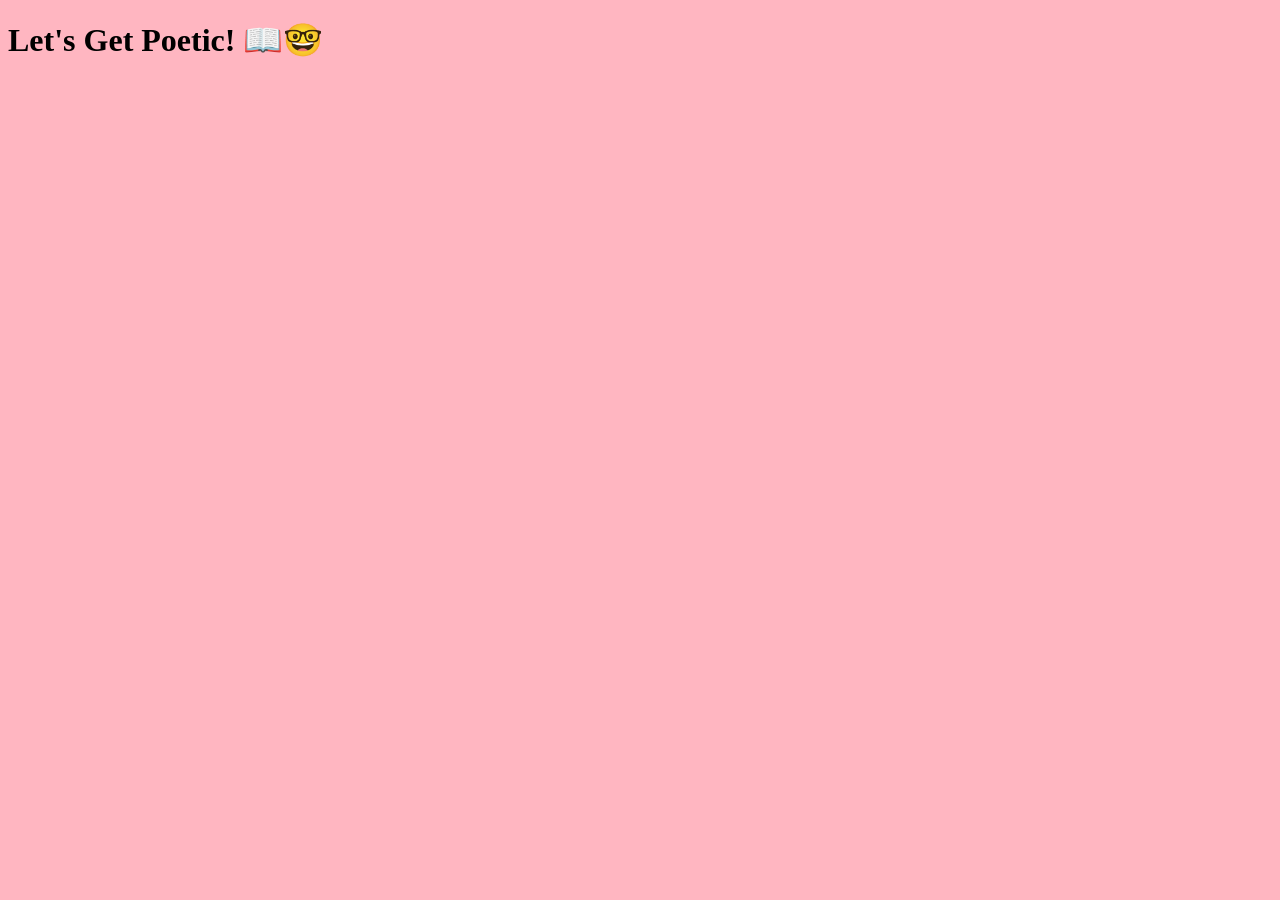
==== PoemGenerator.html @ 8ca86cfa "Initial Commit" ====
<!DOCTYPE html>
<html lang="en">
  <head>
    <meta charset="UTF-8" />
    <meta name="viewport" content="width=device-width, initial-scale=1.0" />
    <link rel="stylesheet" href="src/style.css" />
    <title>AI Poem Generator</title>
  </head>
  <body>
    <h1>Let's Get Poetic! 📖🤓</h1>
    <script src="src/config.js"></script>
    <script src="src/script.js"></script>
  </body>
</html>
---- src/style.css ----
body {
  background-color: lightpink;
}
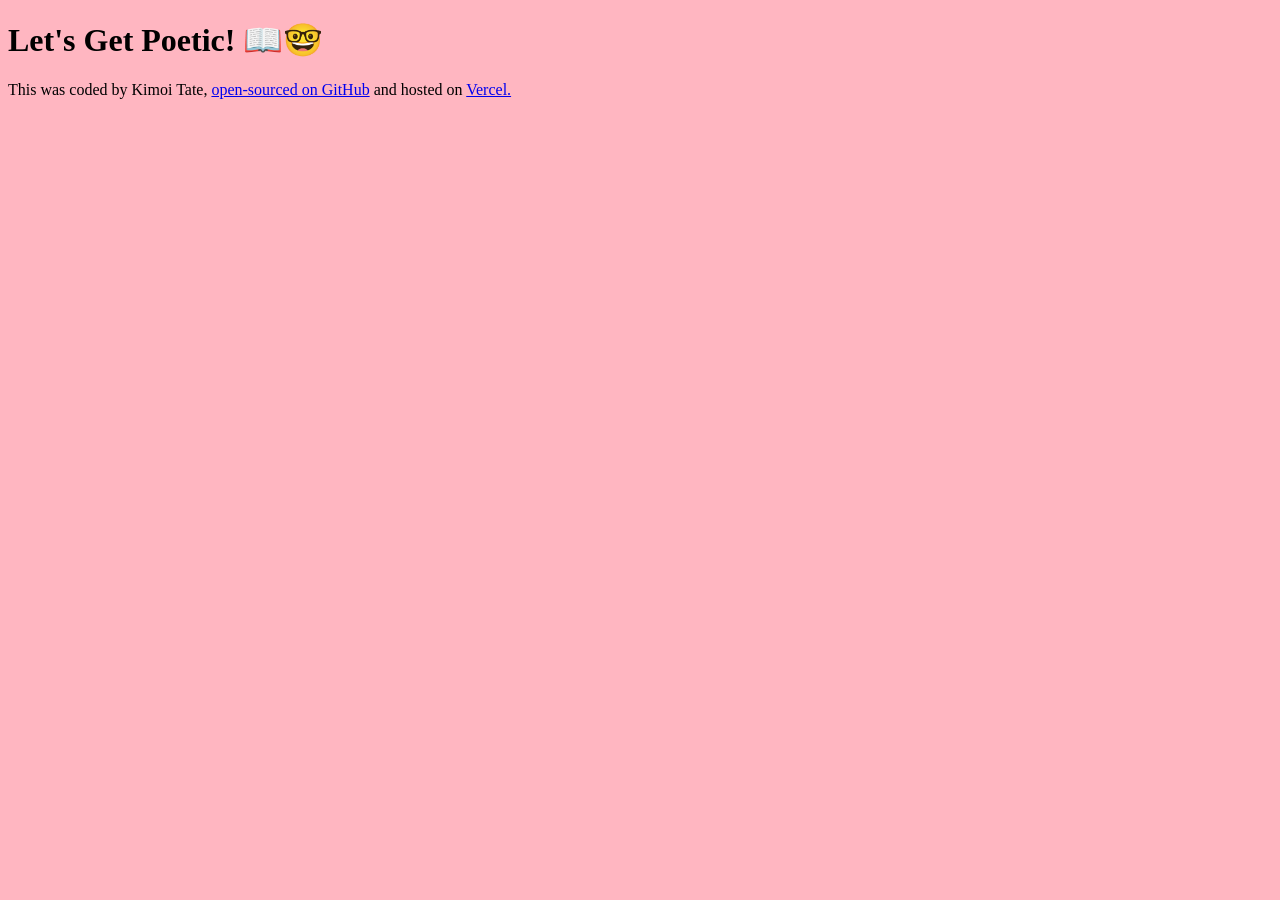
==== commit 34b0d1ad: "Added GitHub and Vercel links" ====
--- a/PoemGenerator.html
+++ b/PoemGenerator.html
@@ -8,6 +8,16 @@
   </head>
   <body>
     <h1>Let's Get Poetic! 📖🤓</h1>
+    <footer>
+      This was coded by Kimoi Tate,
+      <a href="https://github.com/KymchiNoodle/Poem-Generator">
+        open-sourced on GitHub</a
+      >
+      and hosted on
+      <a href="https://vercel.com/kymchinoodles-projects/poem-generator">
+        Vercel.
+      </a>
+    </footer>
     <script src="src/config.js"></script>
     <script src="src/script.js"></script>
   </body>
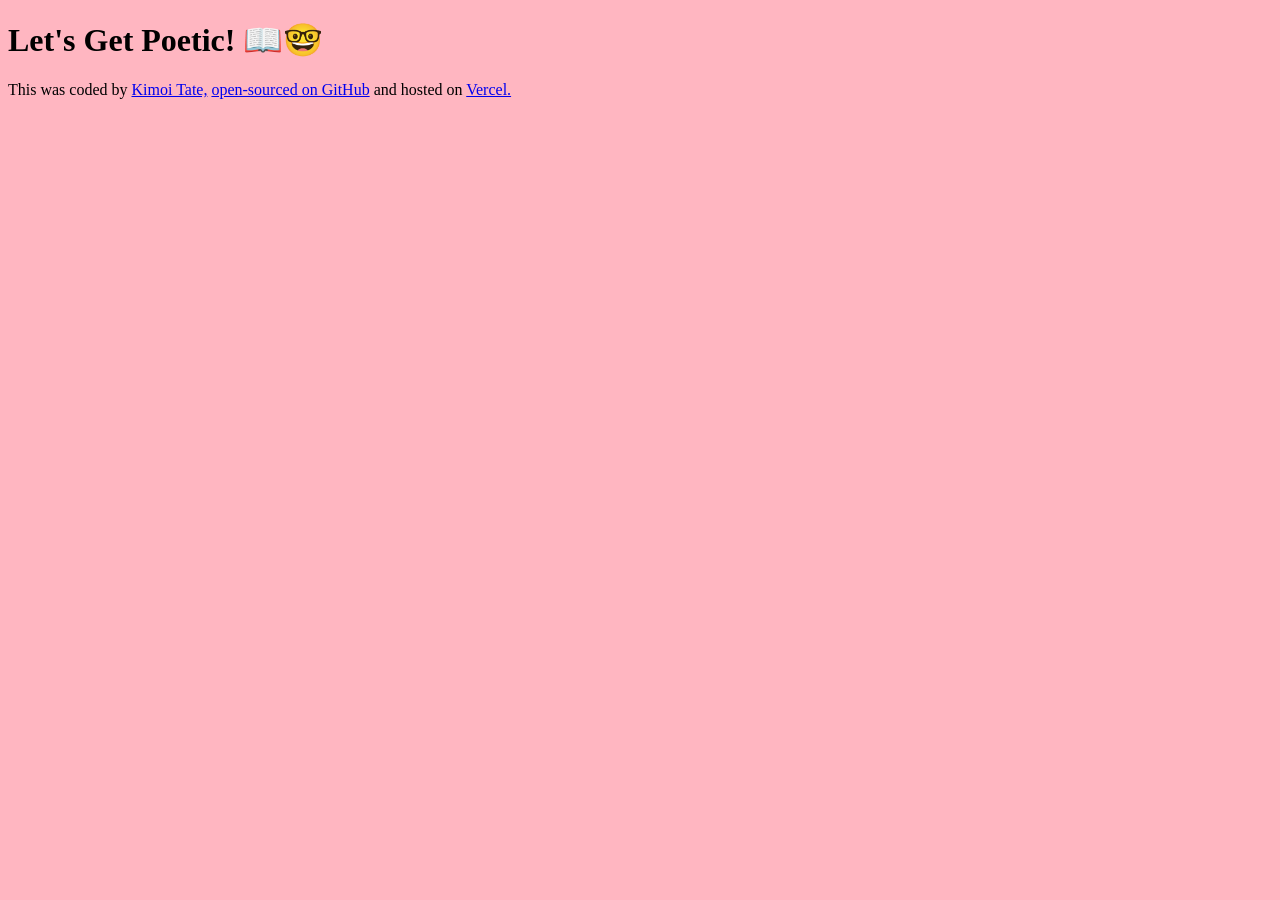
==== commit bfdd2248: "Added links" ====
--- a/PoemGenerator.html
+++ b/PoemGenerator.html
@@ -9,12 +9,16 @@
   <body>
     <h1>Let's Get Poetic! 📖🤓</h1>
     <footer>
-      This was coded by Kimoi Tate,
-      <a href="https://github.com/KymchiNoodle/Poem-Generator">
+      This was coded by
+      <a href="https://github.com/KymchiNoodle" target="_blank">Kimoi Tate,</a>
+      <a href="https://github.com/KymchiNoodle/Poem-Generator" target="_blank">
         open-sourced on GitHub</a
       >
       and hosted on
-      <a href="https://vercel.com/kymchinoodles-projects/poem-generator">
+      <a
+        href="https://vercel.com/kymchinoodles-projects/poem-generator"
+        target="_blank"
+      >
         Vercel.
       </a>
     </footer>
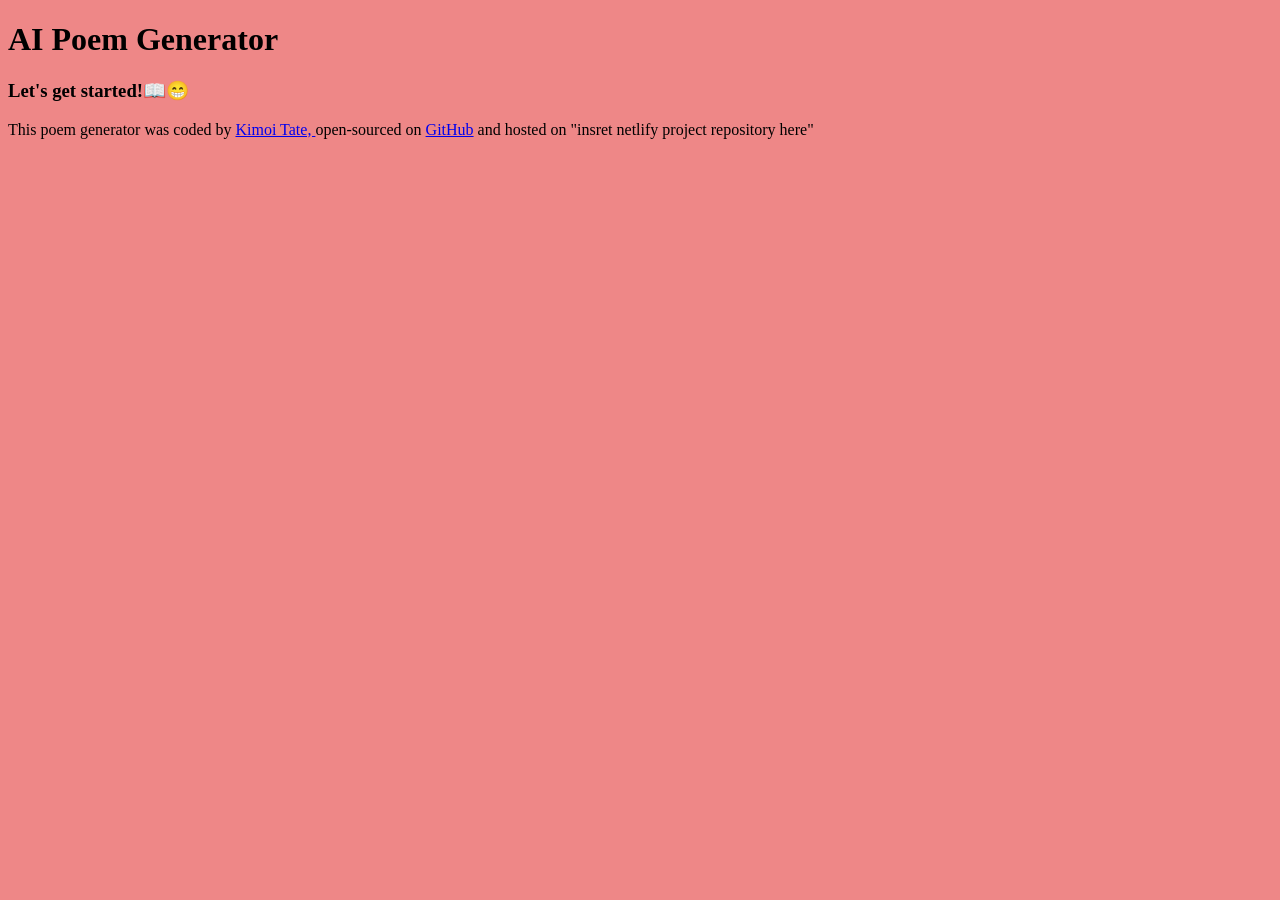
==== commit 1370564a: "Changed the HTML and CSS" ====
--- a/PoemGenerator.html
+++ b/PoemGenerator.html
@@ -1,28 +1,16 @@
-<!DOCTYPE html>
+<!doctype html>
 <html lang="en">
   <head>
     <meta charset="UTF-8" />
     <meta name="viewport" content="width=device-width, initial-scale=1.0" />
     <link rel="stylesheet" href="src/style.css" />
-    <title>AI Poem Generator</title>
+    <title>Poem Generator</title>
   </head>
   <body>
-    <h1>Let's Get Poetic! 📖🤓</h1>
-    <footer>
-      This was coded by
-      <a href="https://github.com/KymchiNoodle" target="_blank">Kimoi Tate,</a>
-      <a href="https://github.com/KymchiNoodle/Poem-Generator" target="_blank">
-        open-sourced on GitHub</a
-      >
-      and hosted on
-      <a
-        href="https://vercel.com/kymchinoodles-projects/poem-generator"
-        target="_blank"
-      >
-        Vercel.
-      </a>
-    </footer>
-    <script src="src/config.js"></script>
+    <h1>AI Poem Generator</h1>
+    <h3> Let's get started!📖😁</h3>
+    <footer> This poem generator was coded by <a href="https://github.com/KymchiNoodle" target="_blank">Kimoi Tate, </a> open-sourced on <a href="https://github.com/KymchiNoodle/Poem-Generator" target="_blank"> GitHub</a> and hosted on "insret netlify project repository here"</footer>
+
     <script src="src/script.js"></script>
   </body>
 </html>
--- a/src/style.css
+++ b/src/style.css
@@ -1,3 +1,4 @@
 body {
-  background-color: lightpink;
+  background: rgba(233, 100, 100, 0.767);
+  text-align: left;
 }
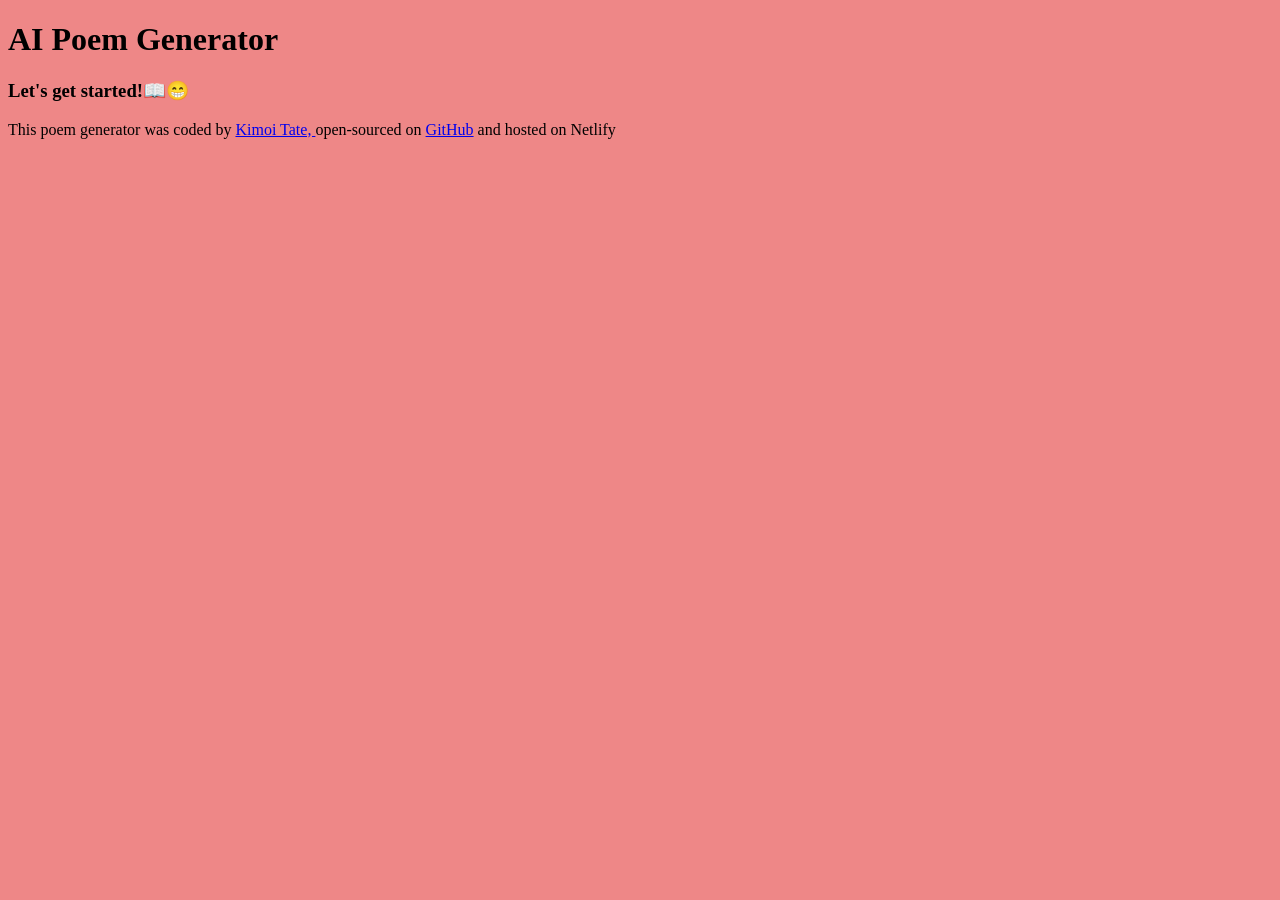
==== commit d1d456f9: "Added Netlify link" ====
--- a/PoemGenerator.html
+++ b/PoemGenerator.html
@@ -8,8 +8,19 @@
   </head>
   <body>
     <h1>AI Poem Generator</h1>
-    <h3> Let's get started!📖😁</h3>
-    <footer> This poem generator was coded by <a href="https://github.com/KymchiNoodle" target="_blank">Kimoi Tate, </a> open-sourced on <a href="https://github.com/KymchiNoodle/Poem-Generator" target="_blank"> GitHub</a> and hosted on "insret netlify project repository here"</footer>
+    <h3>Let's get started!📖😁</h3>
+    <footer>
+      This poem generator was coded by
+      <a href="https://github.com/KymchiNoodle" target="_blank">Kimoi Tate, </a>
+      open-sourced on
+      <a href="https://github.com/KymchiNoodle/Poem-Generator" target="_blank">
+        GitHub</a
+      >
+      and hosted on
+      <a href="https://ai-poem-producer.netlify.app/" target="_blank"></a>
+        Netlify</a
+      >
+    </footer>
 
     <script src="src/script.js"></script>
   </body>
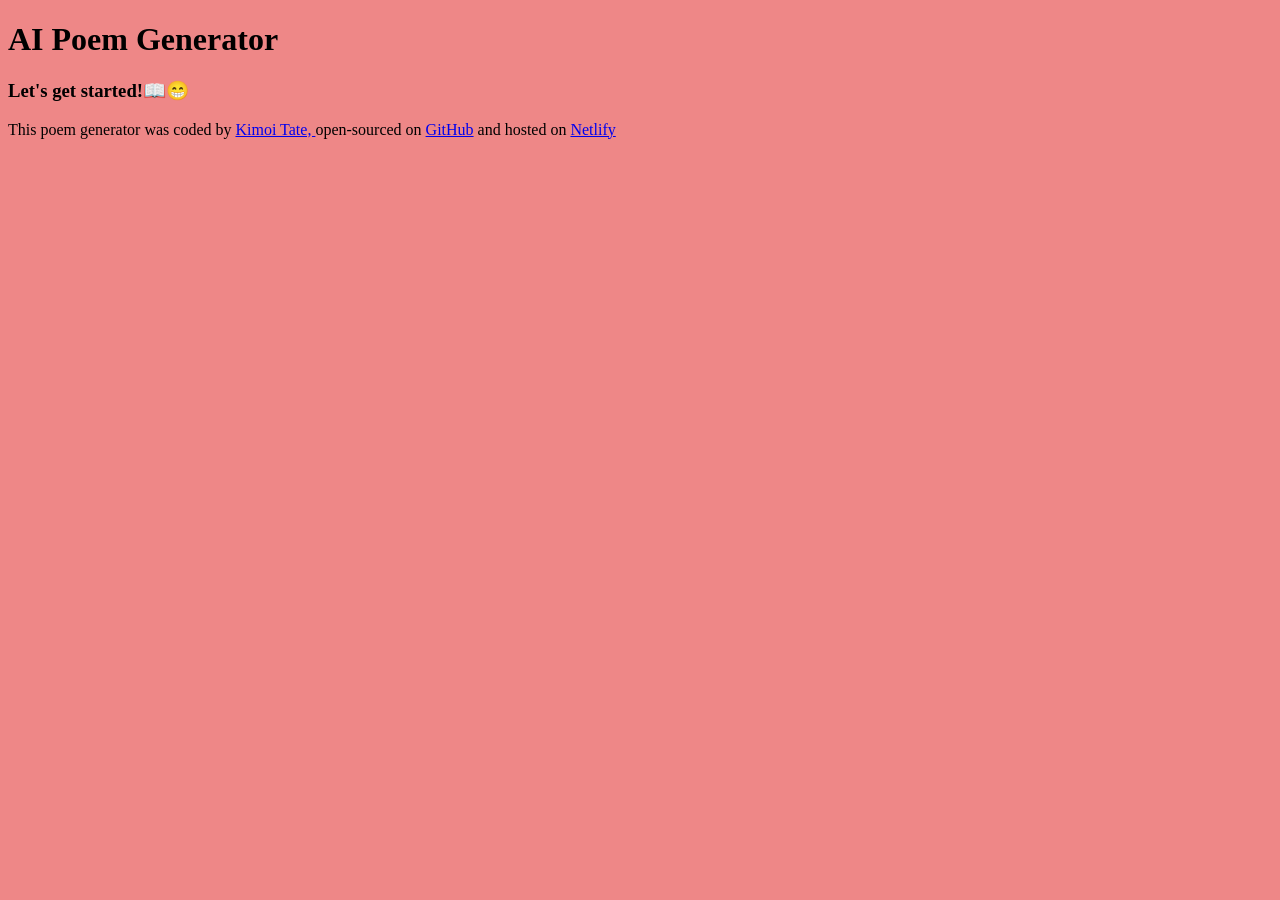
==== commit 4ea50b00: "Removed the Config.js file" ====
--- a/PoemGenerator.html
+++ b/PoemGenerator.html
@@ -17,7 +17,7 @@
         GitHub</a
       >
       and hosted on
-      <a href="https://ai-poem-producer.netlify.app/" target="_blank"></a>
+      <a href="https://ai-poem-producer.netlify.app/" target="_blank">
         Netlify</a
       >
     </footer>
